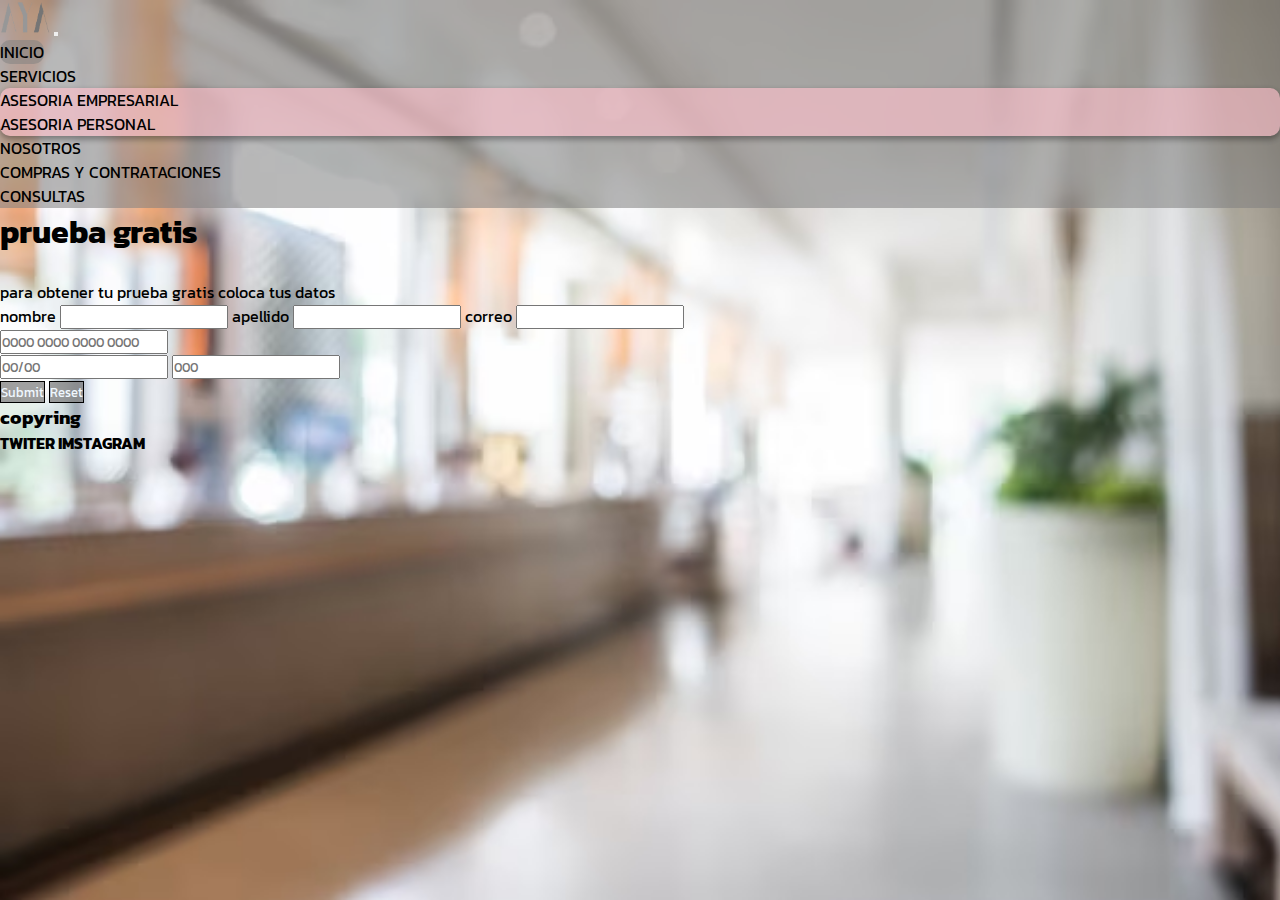
==== html/contratacion.html @ 268a4f88 "primer commit" ====
<!DOCTYPE html>
<html lang="en">
<head>
    <link href="https://cdn.jsdelivr.net/npm/bootstrap@5.3.1/dist/css/bootstrap.min.css" rel="stylesheet" integrity="sha384-4bw+/aepP/YC94hEpVNVgiZdgIC5+VKNBQNGCHeKRQN+PtmoHDEXuppvnDJzQIu9" crossorigin="anonymous">
    <link rel="shortcut icon" href="/aya/ayalogo1.png" type="image/x-icon">
    <link rel="stylesheet" href="/css/style.css">
    <meta charset="UTF-8">
    <meta name="viewport" content="width=device-width, initial-scale=1.0">
    <title>AYA contaduria</title>
</head>
<body>
    <header>
        <nav class=" navbar navbar-expand-lg">
          <div class="container-fluid ">
              <a class="logo navbar-brand" href="index.html"><img src="/aya/ayalogo1.png" alt="logo aya" width="50px"></a>
            <button class="navbar-toggler" type="button" data-bs-toggle="collapse" data-bs-target="#navbarSupportedContent" aria-controls="navbarSupportedContent" aria-expanded="false" aria-label="Toggle navigation">
              <span class="navbar-toggler-icon"></span>
            </button>
          </div>
            <div class="collapse navbar-collapse col-md-auto" id="navbarSupportedContent">
              <ul class="navbar-nav me-auto mb-2 mb-lg-0">
                <li class="nav-item">
                  <a class="nav-link active" aria-current="page" href="index.html">inicio</a>
                </li>
                <li class="nav-item dropdown">
                  <a class="nav-link dropdown-toggle" href="#" role="button" data-bs-toggle="dropdown" aria-expanded="false">
                    servicios
                  </a>
                  <ul class="dropdown-menu">
                    <li><a class="dropdown-item" href="/html/servicios.html">Asesoria Empresarial</a></li>
                    <li><a class="dropdown-item" href="/html/servicios.html">Asesoria personal</a></li>
                  </ul>
                </li>
                <li class="nav-item">
                  <a class="nav-link" href="/html/nosotros.html">nosotros</a>
                </li>
                <li class="nav-item">
                  <a class="nav-link" href="/html/contratacion.html">compras y contrataciones</a>
                </li>
                <li class="nav-item">
                  <a class="nav-link" href="/html/prefre.html">consultas</a>
                </li>
              </ul>
            </div>
      
          </div>
        </nav>
      </header>

    <main class="mp scale-in-center">
        <form class="prueba">
        <h1>prueba gratis</h1>
        <br>

        <p>para obtener tu prueba gratis coloca tus datos</p>
            <label for="nombre">nombre</label>
            <input type="text" id="nombre">
            <label for="apellido">apellido</label>
            <input type="text" id="apellido">
            <label for="correo">correo</label>
            <input type="text" id="correo"><br>
            <input type="text" id="cbu" placeholder="0000 0000 0000 0000"><br>
            <input type="text" id="fecha" placeholder="00/00">
            <input type="text" id="cbb" placeholder="000"><br>
            <input type="submit" class="btn">
            <input type="reset" class="btn">





        </form>
    </main>

    <footer>
        <h3>copyring</h3>
        <h4>
            <a href="twiter.com">twiter</a>
            <a href="instagram.com"> imstagram</a>
        </h4>
    </footer>

    <script src="https://cdn.jsdelivr.net/npm/bootstrap@5.3.1/dist/js/bootstrap.bundle.min.js" integrity="sha384-HwwvtgBNo3bZJJLYd8oVXjrBZt8cqVSpeBNS5n7C8IVInixGAoxmnlMuBnhbgrkm" crossorigin="anonymous"></script>
</body>
</html>
---- css/style.css ----
@import url('https://fonts.googleapis.com/css2?family=Kanit:wght@200&display=swap');

* {
    margin: 0;
    padding: 0;
    font-family: 'Kanit', sans-serif;
}
body {
    background-image: url(./../aya/pasillo-borroso_1203-93.avif);
    background-repeat: no-repeat;
    background-size: cover;
    background-attachment: fixed;
}
/* encabezado */
nav {
    background-color: rgba(128, 128, 128, 0.555);

}
.nav-item:hover, .dropdown-menu {
    background-color: rgba(255, 192, 203, 0.623);
    border-radius: 10px;
    box-shadow: rgba(0, 0, 0, 0.16) 0px 3px 6px, rgba(0, 0, 0, 0.23) 0px 3px 6px;
    transition: .8s;
}

}
.nav-item {
    margin-inline: 10px;
}
.logo:hover {
    transform: rotate(360deg);
    transition: 1s;
    transition-timing-function: cubic-bezier(0.68, -0.55, 0.265, 1.55);
    
}
.logo {


}
.active {
    background-color: rgba(128, 128, 128, 0.514);
    border-radius: 10px;
    
}
.active:hover {
    background-color: rgba(255, 192, 203, 0.623);


}
.dropdown-item:hover {
    background-color:rgba(128, 128, 128, 0.514);
}
a {
    text-transform: uppercase;
    text-decoration: none;
    color: black;


}

.btn:hover {
    background-color: rgba(255, 192, 203, 0.623);
    border: 1px solid rgba(0, 0, 0, 0.623);
    color: black;
}
/*index*/
.row {
    width: 100%;
}
.inicio1 {

    color: aliceblue;
    background-color: rgba(0, 0, 0, 0.726);
    border-radius: 0px 0px 70%;
}
.inicio2  {
    margin-top: 2rem;
    
}
.inicio3 {
    animation:slide-in-elliptic-top-fwd .7s cubic-bezier(.25,.46,.45,.94) both;
    animation-delay: 1s;
    margin-top: 2rem;
    transition: .3s;

}

.card {
    animation:slide-in-elliptic-top-fwd .7s cubic-bezier(.25,.46,.45,.94) both;
    animation-delay: .2s;
    background-color: rgba(255, 192, 203, 0.623);
    box-shadow: rgba(0, 0, 0, 0.16) 0px 3px 6px, rgba(0, 0, 0, 0.23) 0px 3px 6px;
    transition: .3s;

}
.card2 {
    animation:slide-in-elliptic-top-fwd .7s cubic-bezier(.25,.46,.45,.94) both;
    animation-delay: .2s;
    background-color: rgba(255, 192, 203, 0.623);
    box-shadow: rgba(0, 0, 0, 0.16) 0px 3px 6px, rgba(0, 0, 0, 0.23) 0px 3px 6px;
    transition: 1s ;
}
.card:hover {
    background-color: rgba(128, 128, 128, 0.747);
    box-shadow: rgba(50, 50, 93, 0.25) 0px 50px 100px -20px, rgba(0, 0, 0, 0.3) 0px 30px 60px -30px, rgba(10, 37, 64, 0.35) 0px -2px 6px 0px inset;
}
.BotonDeContacto {
    display: flex;
    justify-content: center;


}
.btn {
    border: 1px solid black;
    color: aliceblue;
    background-color: rgba(128, 128, 128, 0.747);

}
.btct {
    width: 300px;
    margin-top: 70px;
    padding: 4px;
    border: 1px solid rgba(255, 192, 203, 0.623) ;
    color: aliceblue;
    background-color: rgba(124, 124, 124, 0.596);
    border-radius: 20px;

    

}
.btct:hover {
    width: 350px;
    background-color: rgba(255, 192, 203, 0.623);
    transition: .5s;

}
.mb-3 {
    margin: 70px;
    width: 1200px;
}
section {
    margin-top: 80px;
}
.accordion-item {
    margin-left: 50px;
}
.d1 {
    background-color: rgba(255, 192, 203, 0.623);
    border: 1px solid rgba(124, 124, 124, 0.596);


}
.d1:hover {
    background-color: rgba(124, 124, 124, 0.596);

}
.e1 {
    background-color: rgba(124, 124, 124, 0.596);
    transition: .5s ;


}

@keyframes slide-in-elliptic-top-fwd{0%{transform:translateY(-600px) rotateX(-30deg) scale(0);transform-origin:50% 100%;opacity:0}100%{transform:translateY(0) rotateX(0) scale(1);transform-origin:50% 1400px;opacity:1}}
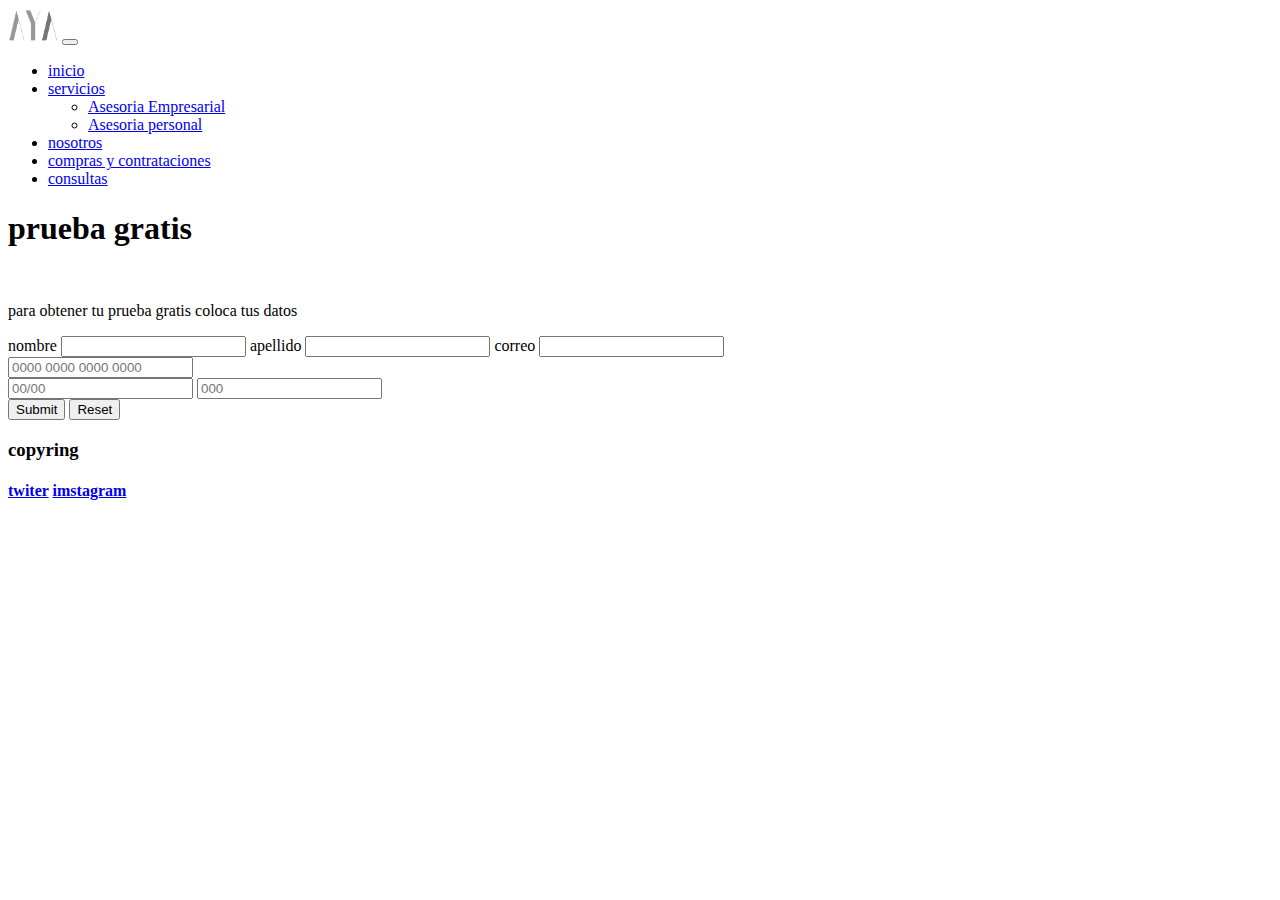
==== commit 28ecec6f: "subido a github" ====
--- a/html/contratacion.html
+++ b/html/contratacion.html
@@ -2,8 +2,8 @@
 <html lang="en">
 <head>
     <link href="https://cdn.jsdelivr.net/npm/bootstrap@5.3.1/dist/css/bootstrap.min.css" rel="stylesheet" integrity="sha384-4bw+/aepP/YC94hEpVNVgiZdgIC5+VKNBQNGCHeKRQN+PtmoHDEXuppvnDJzQIu9" crossorigin="anonymous">
-    <link rel="shortcut icon" href="/aya/ayalogo1.png" type="image/x-icon">
-    <link rel="stylesheet" href="/css/style.css">
+    <link rel="shortcut icon" href="./aya/ayalogo1.png" type="image/x-icon">
+    <link rel="stylesheet" href="./css/style.css">
     <meta charset="UTF-8">
     <meta name="viewport" content="width=device-width, initial-scale=1.0">
     <title>AYA contaduria</title>
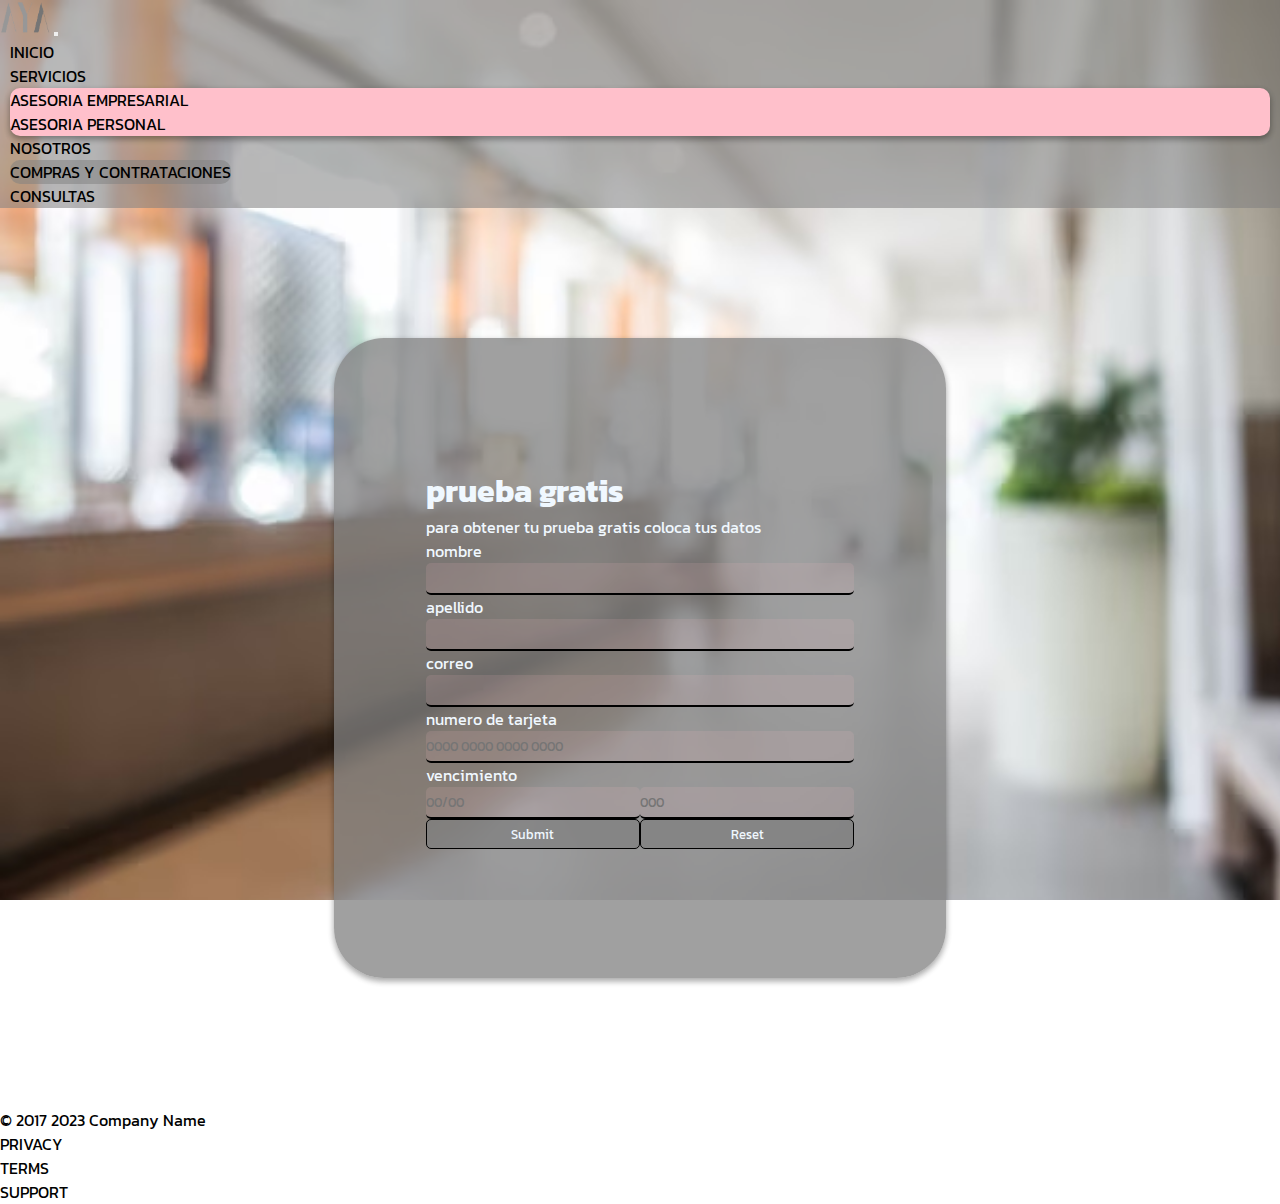
==== commit f9a93d60: "cambie el inicio de sesion por una seccion de preguntas frecuentes llamada consultas" ====
--- a/html/contratacion.html
+++ b/html/contratacion.html
@@ -2,8 +2,8 @@
 <html lang="en">
 <head>
     <link href="https://cdn.jsdelivr.net/npm/bootstrap@5.3.1/dist/css/bootstrap.min.css" rel="stylesheet" integrity="sha384-4bw+/aepP/YC94hEpVNVgiZdgIC5+VKNBQNGCHeKRQN+PtmoHDEXuppvnDJzQIu9" crossorigin="anonymous">
-    <link rel="shortcut icon" href="./aya/ayalogo1.png" type="image/x-icon">
-    <link rel="stylesheet" href="./css/style.css">
+    <link rel="shortcut icon" href="../aya/ayalogo1.png" type="image/x-icon">
+    <link rel="stylesheet" href="../css/style.css">
     <meta charset="UTF-8">
     <meta name="viewport" content="width=device-width, initial-scale=1.0">
     <title>AYA contaduria</title>
@@ -12,7 +12,7 @@
     <header>
         <nav class=" navbar navbar-expand-lg">
           <div class="container-fluid ">
-              <a class="logo navbar-brand" href="index.html"><img src="/aya/ayalogo1.png" alt="logo aya" width="50px"></a>
+              <a class="logo navbar-brand" href="../index.html"><img src="../aya/ayalogo1.png" alt="logo aya" width="50px"></a>
             <button class="navbar-toggler" type="button" data-bs-toggle="collapse" data-bs-target="#navbarSupportedContent" aria-controls="navbarSupportedContent" aria-expanded="false" aria-label="Toggle navigation">
               <span class="navbar-toggler-icon"></span>
             </button>
@@ -20,25 +20,25 @@
             <div class="collapse navbar-collapse col-md-auto" id="navbarSupportedContent">
               <ul class="navbar-nav me-auto mb-2 mb-lg-0">
                 <li class="nav-item">
-                  <a class="nav-link active" aria-current="page" href="index.html">inicio</a>
+                  <a class="nav-link " aria-current="page" href="../index.html">inicio</a>
                 </li>
                 <li class="nav-item dropdown">
                   <a class="nav-link dropdown-toggle" href="#" role="button" data-bs-toggle="dropdown" aria-expanded="false">
                     servicios
                   </a>
                   <ul class="dropdown-menu">
-                    <li><a class="dropdown-item" href="/html/servicios.html">Asesoria Empresarial</a></li>
-                    <li><a class="dropdown-item" href="/html/servicios.html">Asesoria personal</a></li>
+                    <li><a class="dropdown-item" href="./servicios.html">Asesoria Empresarial</a></li>
+                    <li><a class="dropdown-item" href="./servicios.html">Asesoria personal</a></li>
                   </ul>
                 </li>
                 <li class="nav-item">
-                  <a class="nav-link" href="/html/nosotros.html">nosotros</a>
+                  <a class="nav-link" href="./nosotros.html">nosotros</a>
+                </li>
+                <li class="nav-item ">
+                  <a class="nav-link active" href="./contratacion.html">compras y contrataciones</a>
                 </li>
                 <li class="nav-item">
-                  <a class="nav-link" href="/html/contratacion.html">compras y contrataciones</a>
-                </li>
-                <li class="nav-item">
-                  <a class="nav-link" href="/html/prefre.html">consultas</a>
+                  <a class="nav-link" href="./prefre.html">consultas</a>
                 </li>
               </ul>
             </div>
@@ -47,37 +47,39 @@
         </nav>
       </header>
 
-    <main class="mp scale-in-center">
+    <main class="mp scale-in-center formulario">
+      <div class="contenedor">
         <form class="prueba">
-        <h1>prueba gratis</h1>
-        <br>
-
-        <p>para obtener tu prueba gratis coloca tus datos</p>
+        <h1 class="text-center">prueba gratis</h1>
+        <p class="text-center">para obtener tu prueba gratis coloca tus datos</p>
             <label for="nombre">nombre</label>
             <input type="text" id="nombre">
             <label for="apellido">apellido</label>
             <input type="text" id="apellido">
             <label for="correo">correo</label>
-            <input type="text" id="correo"><br>
-            <input type="text" id="cbu" placeholder="0000 0000 0000 0000"><br>
-            <input type="text" id="fecha" placeholder="00/00">
-            <input type="text" id="cbb" placeholder="000"><br>
+            <input type="text" id="correo">
+            <label for="cbu">numero de tarjeta</label>
+            <input type="text" id="cbu" placeholder="0000 0000 0000 0000">
+            <label for="fecha vencimiento">vencimiento </label>
+            <div class="mitad">
+            <input type="text" class="vencimiento" id="fecha" placeholder="00/00">
+            <input type="text" class="clave" id="vencimiento" placeholder="000">
+            </div>
+            <div class="mitad">
             <input type="submit" class="btn">
             <input type="reset" class="btn">
-
-
-
-
-
+            </div>
         </form>
+      </div>
     </main>
 
-    <footer>
-        <h3>copyring</h3>
-        <h4>
-            <a href="twiter.com">twiter</a>
-            <a href="instagram.com"> imstagram</a>
-        </h4>
+    <footer class="my-5 pt-5 text-body-secondary text-center text-small">
+      <p class="mb-1">&copy; 2017 2023 Company Name</p>
+      <ul class="list-inline">
+        <li class="list-inline-item"><a href="#">Privacy</a></li>
+        <li class="list-inline-item"><a href="#">Terms</a></li>
+        <li class="list-inline-item"><a href="#">Support</a></li>
+      </ul>
     </footer>
 
     <script src="https://cdn.jsdelivr.net/npm/bootstrap@5.3.1/dist/js/bootstrap.bundle.min.js" integrity="sha384-HwwvtgBNo3bZJJLYd8oVXjrBZt8cqVSpeBNS5n7C8IVInixGAoxmnlMuBnhbgrkm" crossorigin="anonymous"></script>
--- a/css/style.css
+++ b/css/style.css
@@ -0,0 +1,381 @@
+@import url('https://fonts.googleapis.com/css2?family=Kanit:wght@200&display=swap');
+
+* {
+    margin: 0;
+    padding: 0;
+    font-family: 'Kanit', sans-serif;
+}
+body {
+    background-image: url(./../aya/pasillo-borroso_1203-93.avif);
+    background-repeat: no-repeat;
+    background-size: cover;
+    background-attachment: fixed;
+}
+/* encabezado */
+nav {
+    background-color: rgba(128, 128, 128, 0.555);
+
+}
+.nav-item:hover  {
+    background-color: rgba(255, 192, 203, 0.623);
+    border-radius: 10px;
+    box-shadow: rgba(0, 0, 0, 0.16) 0px 3px 6px, rgba(0, 0, 0, 0.23) 0px 3px 6px;
+    transition: .8s;
+}
+/* este srive para todos los dopdown-menu */
+.dropdown-menu {
+    background-color: rgb(255, 192, 203);
+    border-radius: 10px;
+    box-shadow: rgba(0, 0, 0, 0.16) 0px 3px 6px, rgba(0, 0, 0, 0.23) 0px 3px 6px;
+    transition: .1s;
+}
+/* este srive para todos los dopdown-menu */
+
+
+.nav-item {
+    margin-inline: 10px;
+}
+.logo:hover {
+    transform: rotate(360deg);
+    transition: .6s;
+    transition-timing-function: cubic-bezier(0.68, -0.55, 0.265, 1.55);
+    
+}
+.logo {
+
+
+}
+.active {
+    background-color: rgba(128, 128, 128, 0.514);
+    border-radius: 10px;
+    
+}
+.active:hover {
+    background-color: rgba(255, 192, 203, 0.623);
+
+
+}
+.dropdown-item:hover {
+    background-color:rgba(128, 128, 128, 0.514);
+}
+a {
+    text-transform: uppercase;
+    text-decoration: none;
+    color: black;
+
+
+}
+
+.btn:hover {
+    background-color: rgba(255, 192, 203, 0.623);
+    border: 1px solid rgba(0, 0, 0, 0.623);
+    color: black;
+}
+/*index*/
+.row {
+    width: 100%;
+}
+.inicio1 {
+
+    color: aliceblue;
+    background-color: rgba(0, 0, 0, 0.726);
+    border-radius: 0px 0px 70%;
+}
+.inicio2  {
+    margin-top: 2rem;
+    
+}
+.inicio3 {
+    animation:slide-in-elliptic-top-fwd .7s cubic-bezier(.25,.46,.45,.94) both;
+    animation-delay: 1s;
+    margin-top: 2rem;
+    transition: .3s;
+
+}
+
+.card {
+    animation:slide-in-elliptic-top-fwd .7s cubic-bezier(.25,.46,.45,.94) both;
+    animation-delay: .2s;
+    background-color: rgba(255, 192, 203, 0.623);
+    box-shadow: rgba(0, 0, 0, 0.16) 0px 3px 6px, rgba(0, 0, 0, 0.23) 0px 3px 6px;
+    transition: .3s;
+
+}
+.card2 {
+    animation:slide-in-elliptic-top-fwd .7s cubic-bezier(.25,.46,.45,.94) both;
+    animation-delay: .2s;
+    background-color: rgba(255, 192, 203, 0.623);
+    box-shadow: rgba(0, 0, 0, 0.16) 0px 3px 6px, rgba(0, 0, 0, 0.23) 0px 3px 6px;
+    transition: .3s ;
+}
+.card:hover {
+    color: aliceblue;
+    background-color: rgba(128, 128, 128, 0.747);
+    box-shadow: rgba(50, 50, 93, 0.25) 0px 50px 100px -20px, rgba(0, 0, 0, 0.3) 0px 30px 60px -30px, rgba(10, 37, 64, 0.35) 0px -2px 6px 0px inset;
+}
+.BotonDeContacto {
+    display: flex;
+    justify-content: center;
+
+
+}
+.btn {
+    border: 1px solid black;
+    color: aliceblue;
+    background-color: rgba(128, 128, 128, 0.747);
+
+}
+.btct {
+    width: 300px;
+    margin-top: 70px;
+    padding: 4px;
+    border: 1px solid rgba(255, 192, 203, 0.623) ;
+    color: aliceblue;
+    background-color: rgba(124, 124, 124, 0.596);
+    border-radius: 20px;
+
+    
+
+}
+.btct:hover {
+    width: 350px;
+    background-color: rgba(255, 192, 203, 0.623);
+    transition: .5s;
+
+}
+.mb-3 {
+    margin: 70px;
+    width: 1200px;
+}
+section {
+    margin-top: 80px;
+}
+.accordion-item {
+    margin-left: 50px;
+    border-radius: 50px;
+}
+
+
+.d1 {
+    background-color: rgba(255, 192, 203, 0.623);
+    border: 1px solid rgba(124, 124, 124, 0.596);
+    border-radius: 50px;
+
+
+}
+.d1:hover {
+    background-color: rgba(124, 124, 124, 0.596);
+
+}
+.e1 {
+    background-color: rgba(124, 124, 124, 0.596);
+    transition: .5s ;
+
+
+}
+.click {
+    padding: 3rem ;
+}
+.scr {
+    background-color:rgba(124, 124, 124, 0.253) ;
+    width: 100%;
+    border-radius: 30px;
+    transition: .5s;
+}
+.scr:hover {
+    background-color: rgba(255, 192, 203, 0.315);
+
+}
+footer {
+
+
+
+}
+/* servicios */
+.serv {
+display: grid;
+grid-template-columns: 50% 50%;
+grid-template-rows: repeat(4, 1fr);
+grid-template-areas: 
+"ser1 ser1"
+"ser2 ser3"
+"ser4 ser5"
+"ser6 ser7";
+}
+.serdim {
+    width: 600px;
+    padding: 10px;
+
+}
+    
+
+.ser1 {
+    grid-area: ser1;
+    display: flex;
+    justify-content: center;
+    height: 70px;
+    margin: 1rem;
+    
+    
+
+
+}
+
+.ser2 {
+    grid-area: ser2;
+        display: flex;
+    justify-content: center;
+    height: 60px;
+
+}
+.ser3 {
+    grid-area: ser3;
+        display: flex;
+    justify-content: center;
+    height: 60px;
+
+}
+.ser4 {
+    grid-area: ser4;
+        display: flex;
+    justify-content: center;
+    height: 60px;
+
+}
+.ser5 {
+    grid-area: ser5;
+        display: flex;
+    justify-content: center;
+    height: 60px;
+
+}
+.ser6 {
+    grid-area: ser6;
+        display: flex;
+    justify-content: center;
+    height: 60px;
+
+}
+.ser7 {
+    grid-area: ser7;
+        display: flex;
+    justify-content: center;
+    height: 60px;
+
+}.esquina {
+    border-radius: 25px;
+    border: none;
+}
+.txserv {
+    width: 600px;
+    padding: 20px; 
+}
+/* compras y contrataciones */
+.formulario {
+    height: 100vh;
+    display: grid;
+    grid-template-columns:30% 40% 30%;
+    grid-template-rows: 20% 60% 20%;
+    grid-template-areas:
+    ". . ."
+    ". cont ."
+    ". . ." ;
+
+}
+.contenedor {
+    margin: -50px;
+    grid-area: cont;
+    background-color: rgba(128, 128, 128, 0.747);
+    border-radius: 50px;
+    color: aliceblue;
+    display: flex;
+    justify-content: center;
+    align-items: center;
+    animation:slide-in-elliptic-top-fwd .7s cubic-bezier(.25,.46,.45,.94) both;
+    animation-delay: .2s;
+    box-shadow: rgba(0, 0, 0, 0.16) 0px 3px 6px, rgba(0, 0, 0, 0.23) 0px 3px 6px;
+    transition: .3s;
+    
+
+
+}
+.contenedor:hover {
+    background-color: rgba(255, 192, 203, 0.623);
+    color: black;
+
+}
+.prueba {
+    width: 70%;
+    display:flex;
+    flex-direction: column;
+}
+.clave, .vencimiento {
+    width: 100%;
+
+}
+.mitad {
+    display: grid;
+    grid-template-columns: 1fr 1fr;
+    grid-template-rows: 1fr;
+}
+input {
+    height: 30px;
+    background-color: rgba(255, 192, 203, 0.13);
+    border: 0 ;
+    border-bottom: 2px solid black;
+    border-radius: 5px;
+    transition: .5s cubic-bezier(0.175, 0.885, 0.32, 1.275);
+}
+input:hover {
+    border-bottom: 2px solid rgb(128, 128, 128);
+    background-color: rgba(255, 192, 203, 0.623);
+    border-radius: 5px;
+
+}
+/* nosotros */
+.nosotros {
+    padding: 20px;
+    display: grid;
+    grid-template-columns: 1fr 1fr;
+    grid-template-rows: 1fr;
+}
+.reseña {
+    background-color:rgba(255, 192, 203, 0.623);
+    border-radius: 30px;
+    padding: 10px;
+    transition: .5s;
+    
+}
+.reseña:hover {
+    background-color: rgba(128, 128, 128, 0.747);
+    color: aliceblue;
+}
+/* seccion de preguntas frecuentes*/
+.container1 {
+    margin-top: 10px;
+    background-color: rgba(255, 192, 203, 0.623);
+    border-radius: 50px 50px 50px 0;
+    height: 100px;
+    display: flex;
+    align-items: center;
+    border: 1px solid black;
+    
+}
+.container2 {
+    margin-top: 10px;
+    background-color:rgba(128, 128, 128, 0.747);
+    border-radius: 50px 50px 0 50px ;
+    height: 100px;
+    display: flex;
+    justify-content: flex-end;
+    align-items: center;
+    border: 1px solid black;
+    color: aliceblue;
+}
+.imgchat {
+    border-radius: 50%;
+    margin: 10px;
+}
+/* medias */
+
+@keyframes slide-in-elliptic-top-fwd{0%{transform:translateY(-600px) rotateX(-30deg) scale(0);transform-origin:50% 100%;opacity:0}100%{transform:translateY(0) rotateX(0) scale(1);transform-origin:50% 1400px;opacity:1}}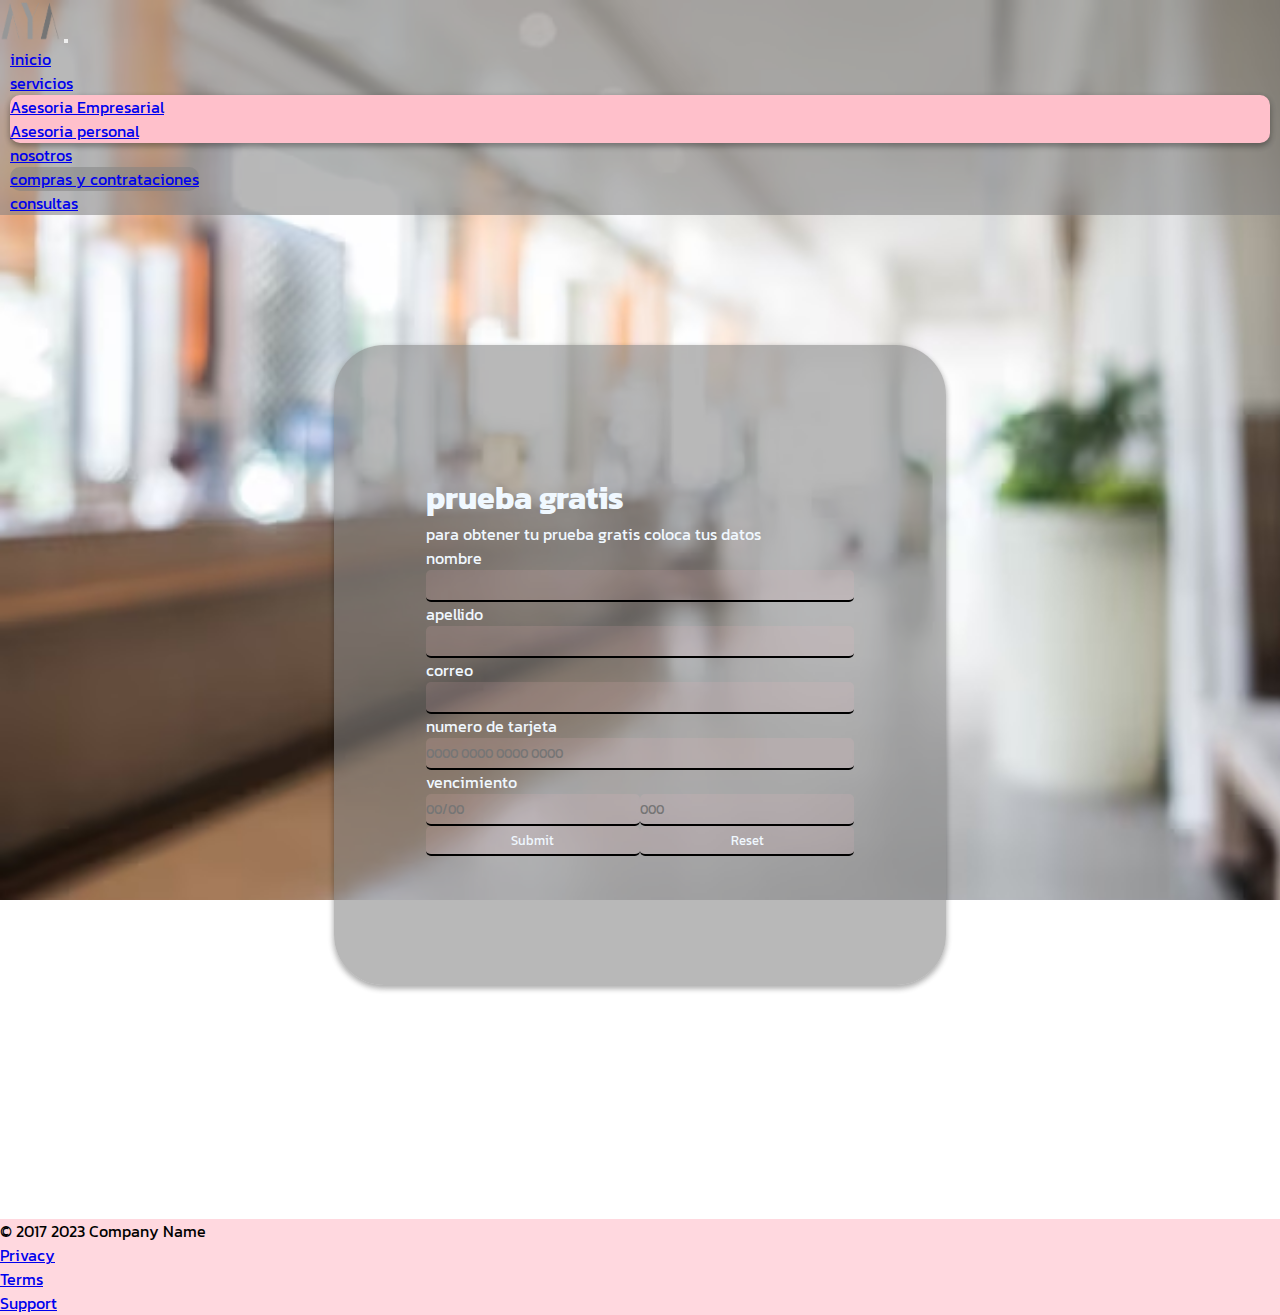
==== commit 2977be74: "coloque los alt a las fotos, saque los estilos inline y coloque las variables" ====
--- a/html/contratacion.html
+++ b/html/contratacion.html
@@ -3,7 +3,7 @@
 <head>
     <link href="https://cdn.jsdelivr.net/npm/bootstrap@5.3.1/dist/css/bootstrap.min.css" rel="stylesheet" integrity="sha384-4bw+/aepP/YC94hEpVNVgiZdgIC5+VKNBQNGCHeKRQN+PtmoHDEXuppvnDJzQIu9" crossorigin="anonymous">
     <link rel="shortcut icon" href="../aya/ayalogo1.png" type="image/x-icon">
-    <link rel="stylesheet" href="../css/style.css">
+    <link rel="stylesheet" href="../css/estilo.css">
     <meta charset="UTF-8">
     <meta name="viewport" content="width=device-width, initial-scale=1.0">
     <title>AYA contaduria</title>
@@ -12,7 +12,7 @@
     <header>
         <nav class=" navbar navbar-expand-lg">
           <div class="container-fluid ">
-              <a class="logo navbar-brand" href="../index.html"><img src="../aya/ayalogo1.png" alt="logo aya" width="50px"></a>
+              <a class="logo navbar-brand" href="../index.html"><img src="../aya/ayalogo1.png" alt="logo aya" class="imgLogo"></a>
             <button class="navbar-toggler" type="button" data-bs-toggle="collapse" data-bs-target="#navbarSupportedContent" aria-controls="navbarSupportedContent" aria-expanded="false" aria-label="Toggle navigation">
               <span class="navbar-toggler-icon"></span>
             </button>
--- a/css/estilo.css
+++ b/css/estilo.css
@@ -0,0 +1,519 @@
+@charset "UTF-8";
+@import url("https://fonts.googleapis.com/css2?family=Kanit:wght@200&display=swap");
+@import url("https://fonts.googleapis.com/css2?family=Kanit:wght@200&display=swap");
+@import url("https://fonts.googleapis.com/css2?family=Kanit:wght@200&display=swap");
+* {
+  margin: 0;
+  padding: 0;
+  font-family: "Kanit", sans-serif;
+}
+
+body {
+  background-image: url(./../aya/pasillo-borroso_1203-93.avif);
+  background-repeat: no-repeat;
+  background-size: cover;
+  background-attachment: fixed;
+  position: relative;
+  padding-bottom: 200px;
+}
+
+nav {
+  background-color: rgba(128, 128, 128, 0.555);
+}
+nav .imgLogo {
+  width: 60px;
+}
+nav .logo:hover {
+  transform: rotate(360deg);
+  transition: 0.6s;
+  transition-timing-function: cubic-bezier(0.68, -0.55, 0.265, 1.55);
+}
+nav .nav-item {
+  margin-inline: 10px;
+}
+nav .nav-item .active {
+  background-color: rgba(128, 128, 128, 0.514);
+  border-radius: 10px;
+}
+nav .nav-item .active:hover {
+  background-color: rgba(255, 192, 203, 0.623);
+}
+nav .nav-item:hover {
+  background-color: rgba(255, 192, 203, 0.623);
+  border-radius: 10px;
+  box-shadow: rgba(0, 0, 0, 0.16) 0px 3px 6px, rgba(0, 0, 0, 0.23) 0px 3px 6px;
+  transition: 0.8s;
+}
+nav .nav-item:hover a {
+  text-transform: uppercase;
+  text-decoration: none;
+  color: black;
+}
+nav .nav-item:hover .dropdown-menu {
+  background-color: rgb(255, 192, 203);
+  border-radius: 10px;
+  box-shadow: rgba(0, 0, 0, 0.16) 0px 3px 6px, rgba(0, 0, 0, 0.23) 0px 3px 6px;
+  transition: 0.1s;
+}
+nav .nav-item:hover .dropdown-menu .dropdown-item:hover {
+  background-color: rgba(128, 128, 128, 0.555);
+}
+
+.btn:hover {
+  background-color: r rgba(255, 192, 203, 0.623);
+  border: 1px solid rgba(0, 0, 0, 0.623);
+  color: black;
+}
+
+.dropdown-menu {
+  background-color: rgb(255, 192, 203);
+  border-radius: 10px;
+  box-shadow: rgba(0, 0, 0, 0.16) 0px 3px 6px, rgba(0, 0, 0, 0.23) 0px 3px 6px;
+  transition: 0.1s;
+}
+
+.todo .inicio1 {
+  color: aliceblue;
+  background-color: rgba(0, 0, 0, 0.897);
+  border: 1px solid black;
+  border-radius: 0px 0px 70%;
+  box-shadow: 5px 7px 8px 4px rgba(0, 0, 0, 0.75);
+}
+.todo .inicio1 .BotonDeContacto {
+  display: flex;
+  justify-content: center;
+}
+.todo .inicio1 .BotonDeContacto .btct {
+  width: 300px;
+  margin-top: 70px;
+  padding: 4px;
+  border: 1px solid rgba(255, 192, 203, 0.623);
+  color: aliceblue;
+  background-color: rgba(128, 128, 128, 0.555);
+  border-radius: 20px;
+}
+.todo .inicio1 .BotonDeContacto .btct:hover {
+  width: 350px;
+  background-color: rgba(255, 192, 203, 0.623);
+  transition: 0.5s;
+}
+.todo .inicio2 {
+  margin-top: 2rem;
+  border-radius: 50px;
+}
+.todo .inicio2 .btn {
+  border: 1px solid black;
+  color: aliceblue;
+  background-color: rgba(128, 128, 128, 0.555);
+}
+.todo .inicio2 .card {
+  width: 100%;
+  border-radius: 30px;
+  -webkit-animation: slide-in-elliptic-top-fwd 0.7s cubic-bezier(0.25, 0.46, 0.45, 0.94);
+          animation: slide-in-elliptic-top-fwd 0.7s cubic-bezier(0.25, 0.46, 0.45, 0.94);
+  -webkit-animation-delay: 0.2s;
+          animation-delay: 0.2s;
+  background-color: rgba(255, 192, 203, 0.623);
+  box-shadow: rgba(0, 0, 0, 0.16) 0px 3px 6px, rgba(0, 0, 0, 0.23) 0px 3px 6px;
+  transition: 0.3s;
+}
+.todo .inicio2 .card:hover {
+  color: aliceblue;
+  background-color: rgba(128, 128, 128, 0.555);
+  box-shadow: rgba(50, 50, 93, 0.25) 0px 50px 100px -20px, rgba(0, 0, 0, 0.3) 0px 30px 60px -30px, rgba(10, 37, 64, 0.35) 0px -2px 6px 0px inset;
+}
+.todo .inicio3 {
+  -webkit-animation: slide-in-elliptic-top-fwd 0.7s cubic-bezier(0.25, 0.46, 0.45, 0.94) both;
+          animation: slide-in-elliptic-top-fwd 0.7s cubic-bezier(0.25, 0.46, 0.45, 0.94) both;
+  -webkit-animation-delay: 1s;
+          animation-delay: 1s;
+  margin-top: 2rem;
+  transition: 0.3s;
+}
+.todo .inicio3 .btn {
+  border: 1px solid black;
+  color: aliceblue;
+  background-color: rgba(128, 128, 128, 0.555);
+}
+.todo .inicio3 .card2 {
+  -webkit-animation: slide-in-elliptic-top-fwd 0.7s cubic-bezier(0.25, 0.46, 0.45, 0.94);
+          animation: slide-in-elliptic-top-fwd 0.7s cubic-bezier(0.25, 0.46, 0.45, 0.94);
+  -webkit-animation-delay: 0.2s;
+          animation-delay: 0.2s;
+  background-color: rgba(255, 192, 203, 0.623);
+  box-shadow: rgba(0, 0, 0, 0.16) 0px 3px 6px, rgba(0, 0, 0, 0.23) 0px 3px 6px;
+  transition: 0.3s;
+}
+.todo .inicio3 .card {
+  width: 100%;
+  border-radius: 30px;
+  -webkit-animation: slide-in-elliptic-top-fwd 0.7s cubic-bezier(0.25, 0.46, 0.45, 0.94);
+          animation: slide-in-elliptic-top-fwd 0.7s cubic-bezier(0.25, 0.46, 0.45, 0.94);
+  -webkit-animation-delay: 0.2s;
+          animation-delay: 0.2s;
+  background-color: rgba(255, 192, 203, 0.623);
+  box-shadow: rgba(0, 0, 0, 0.16) 0px 3px 6px, rgba(0, 0, 0, 0.23) 0px 3px 6px;
+  transition: 0.3s;
+}
+.todo .inicio3 .card:hover {
+  color: aliceblue;
+  background-color: rgba(128, 128, 128, 0.555);
+  box-shadow: rgba(50, 50, 93, 0.25) 0px 50px 100px -20px, rgba(0, 0, 0, 0.3) 0px 30px 60px -30px, rgba(10, 37, 64, 0.35) 0px -2px 6px 0px inset;
+}
+
+.btn {
+  border: 1px solid black;
+  color: aliceblue;
+  background-color: rgba(128, 128, 128, 0.555);
+}
+
+.btn:hover {
+  background-color: rgba(255, 192, 203, 0.623);
+  border: 1px solid rgba(0, 0, 0, 0.623);
+  color: black;
+}
+
+.mapa {
+  width: 100%;
+  height: 200px;
+  border: 0;
+}
+
+.mb-3 {
+  margin: 70px;
+  width: 1200px;
+}
+
+section {
+  margin-top: 80px;
+}
+
+.accordion-item {
+  margin-left: 50px;
+  border-radius: 50px;
+}
+
+.d1 {
+  background-color: rgba(255, 192, 203, 0.623);
+  border: 1px solid rgba(128, 128, 128, 0.555);
+  border-radius: 50px;
+}
+.d1:hover {
+  background-color: rgba(128, 128, 128, 0.555);
+}
+
+.e1 {
+  background-color: rgba(128, 128, 128, 0.555);
+  transition: 0.5s;
+}
+
+.click {
+  padding: 3rem;
+  width: 58%;
+}
+
+.scr {
+  background-color: rgba(124, 124, 124, 0.253);
+  width: 100%;
+  border-radius: 30px;
+  transition: 0.5s;
+}
+.scr:hover {
+  background-color: rgba(255, 192, 203, 0.315);
+}
+
+footer {
+  background-color: rgba(255, 192, 203, 0.623);
+  position: absolute;
+  bottom: 0;
+  width: 100%;
+}
+
+.serv {
+  height: 65vh;
+  display: grid;
+  grid-template-columns: 50% 50%;
+  grid-template-rows: repeat(4, 25%);
+  grid-template-areas: "ser1 ser1" "ser2 ser3" "ser4 ser5" "ser6 ser7";
+}
+.serv .serdim {
+  width: 400px;
+  padding: 10px;
+}
+.serv .esquina {
+  border-radius: 25px;
+  border: none;
+}
+.serv .txserv {
+  width: 400px;
+  padding: 10px;
+}
+
+.ser1 {
+  grid-area: ser1;
+  display: flex;
+  justify-content: center;
+  height: 70px;
+  padding-top: 10px;
+}
+
+.ser2 {
+  grid-area: ser2;
+  display: flex;
+  justify-content: center;
+  height: 60px;
+}
+
+.ser3 {
+  grid-area: ser3;
+  display: flex;
+  justify-content: center;
+  height: 60px;
+}
+
+.ser4 {
+  grid-area: ser4;
+  display: flex;
+  justify-content: center;
+  height: 60px;
+}
+
+.ser5 {
+  grid-area: ser5;
+  display: flex;
+  justify-content: center;
+  height: 60px;
+}
+
+.ser6 {
+  grid-area: ser6;
+  display: flex;
+  justify-content: center;
+  height: 60px;
+}
+
+.ser7 {
+  grid-area: ser7;
+  display: flex;
+  justify-content: center;
+  height: 60px;
+}
+
+.formulario {
+  height: 100vh;
+  display: grid;
+  grid-template-columns: 30% 40% 30%;
+  grid-template-rows: 20% 60% 20%;
+  grid-template-areas: ". . ." ". cont ." ". . .";
+}
+.formulario .contenedor {
+  margin: -50px;
+  grid-area: cont;
+  background-color: rgba(128, 128, 128, 0.555);
+  border-radius: 50px;
+  color: aliceblue;
+  display: flex;
+  justify-content: center;
+  align-items: center;
+  -webkit-animation: slide-in-elliptic-top-fwd 0.7s cubic-bezier(0.25, 0.46, 0.45, 0.94) both;
+          animation: slide-in-elliptic-top-fwd 0.7s cubic-bezier(0.25, 0.46, 0.45, 0.94) both;
+  -webkit-animation-delay: 0.2s;
+          animation-delay: 0.2s;
+  box-shadow: rgba(0, 0, 0, 0.16) 0px 3px 6px, rgba(0, 0, 0, 0.23) 0px 3px 6px;
+  transition: 0.3s;
+}
+.formulario .contenedor:hover {
+  background-color: rgba(255, 192, 203, 0.623);
+  color: black;
+}
+.formulario .contenedor .prueba {
+  width: 70%;
+  display: flex;
+  flex-direction: column;
+}
+.formulario .contenedor .prueba .clave, .formulario .contenedor .prueba .vencimiento {
+  width: 100%;
+}
+.formulario .contenedor .prueba .mitad {
+  display: grid;
+  grid-template-columns: 1fr 1fr;
+  grid-template-rows: 1fr;
+}
+.formulario .contenedor .prueba input {
+  height: 30px;
+  background-color: rgba(255, 192, 203, 0.13);
+  border: 0;
+  border-bottom: 2px solid black;
+  border-radius: 5px;
+  transition: 0.5s cubic-bezier(0.175, 0.885, 0.32, 1.275);
+}
+.formulario .contenedor .prueba input:hover {
+  border-bottom: 2px solid rgb(128, 128, 128);
+  background-color: rgba(255, 192, 203, 0.623);
+  border-radius: 5px;
+}
+
+.nosotros {
+  padding: 20px;
+  display: flex;
+  justify-content: center;
+  align-items: center;
+  flex-direction: column;
+}
+.nosotros .reseña {
+  margin-bottom: 10px;
+  width: 100%;
+  height: 60vh;
+  background-color: rgba(255, 192, 203, 0.623);
+  border-radius: 30px;
+  padding: 10px;
+  transition: 0.5s;
+}
+.nosotros .reseña:hover {
+  background-color: rgba(128, 128, 128, 0.555);
+  color: aliceblue;
+}
+.nosotros .videonosotros {
+  width: 100%;
+}
+.nosotros .video {
+  background-color: rgba(128, 128, 128, 0.555);
+  padding: 10px;
+  width: 100%;
+  height: 60vh;
+  border-radius: 50px;
+}
+
+.prefre .container1 {
+  margin-top: 10px;
+  background-color: rgba(255, 192, 203, 0.623);
+  border-radius: 50px 50px 50px 0;
+  height: 100px;
+  display: flex;
+  align-items: center;
+  border: 1px solid black;
+}
+.prefre .container2 {
+  margin-top: 10px;
+  background-color: rgba(128, 128, 128, 0.555);
+  border-radius: 50px 50px 0 50px;
+  height: 100px;
+  display: flex;
+  justify-content: flex-end;
+  align-items: center;
+  border: 1px solid black;
+  color: aliceblue;
+}
+.prefre .imgchat {
+  width: 50px;
+  border-radius: 50%;
+  margin: 10px;
+}
+
+@media screen and (max-width: 480px) {
+  .uno {
+    display: flex;
+    flex-direction: column;
+  }
+  .todo {
+    width: 100%;
+    display: grid;
+  }
+  header {
+    width: 100%;
+  }
+  .inicio1 {
+    grid-area: inicio1;
+    width: 100vw;
+    height: 400px;
+  }
+  .inicio2 {
+    grid-area: inicio2;
+    margin-left: 40px;
+    width: 80%;
+  }
+  .inicio3 {
+    grid-area: inicio3;
+    margin-left: 40px;
+    width: 80%;
+  }
+  .imgultima {
+    width: 100%;
+  }
+  .click {
+    width: 100%;
+    padding: 10px;
+  }
+  .scr {
+    margin-right: 0;
+  }
+  .serv {
+    height: 100vh;
+    width: 100vw;
+    display: grid;
+    grid-template-columns: 1fr;
+    grid-template-rows: repeat(7, 1fr);
+    grid-template-areas: "ser1" "ser2" "ser3" "ser4" "ser5" "ser6" "ser7";
+  }
+  .serv .serdim {
+    width: 90vw;
+    padding: 10px;
+  }
+  .serv .esquina {
+    border-radius: 25px;
+    border: none;
+  }
+  .serv .txserv {
+    width: 90vw;
+    padding: 20px;
+  }
+  .serv .show {
+    width: 100vw;
+  }
+  .ser1 .ser2 .ser3 .ser4 .ser5 .ser6 .ser7 {
+    margin: 10px;
+    width: 90vw;
+  }
+  .nosotros {
+    display: flex;
+    flex-direction: column;
+  }
+  .videonosotros {
+    width: 100%;
+  }
+  .container1, .container2 {
+    height: 20%;
+    padding: 5px;
+    margin-left: 5px;
+    margin-right: 10px;
+  }
+  .formulario {
+    display: flex;
+    justify-content: center;
+    align-items: center;
+  }
+  .contenedor {
+    height: 600px;
+  }
+}
+@media screen and (max-width: 340px) {
+  .uno {
+    display: flex;
+    flex-direction: column;
+    padding-left: 0;
+  }
+  .inicio1 {
+    padding-left: 10px;
+    margin-left: 0;
+  }
+  .btct {
+    width: 50%;
+  }
+  .ayuda {
+    padding-left: 10px;
+    text-align: center;
+  }
+  .inicio2, .inicio3 {
+    margin-left: 10px;
+  }
+}/*# sourceMappingURL=estilo.css.map */